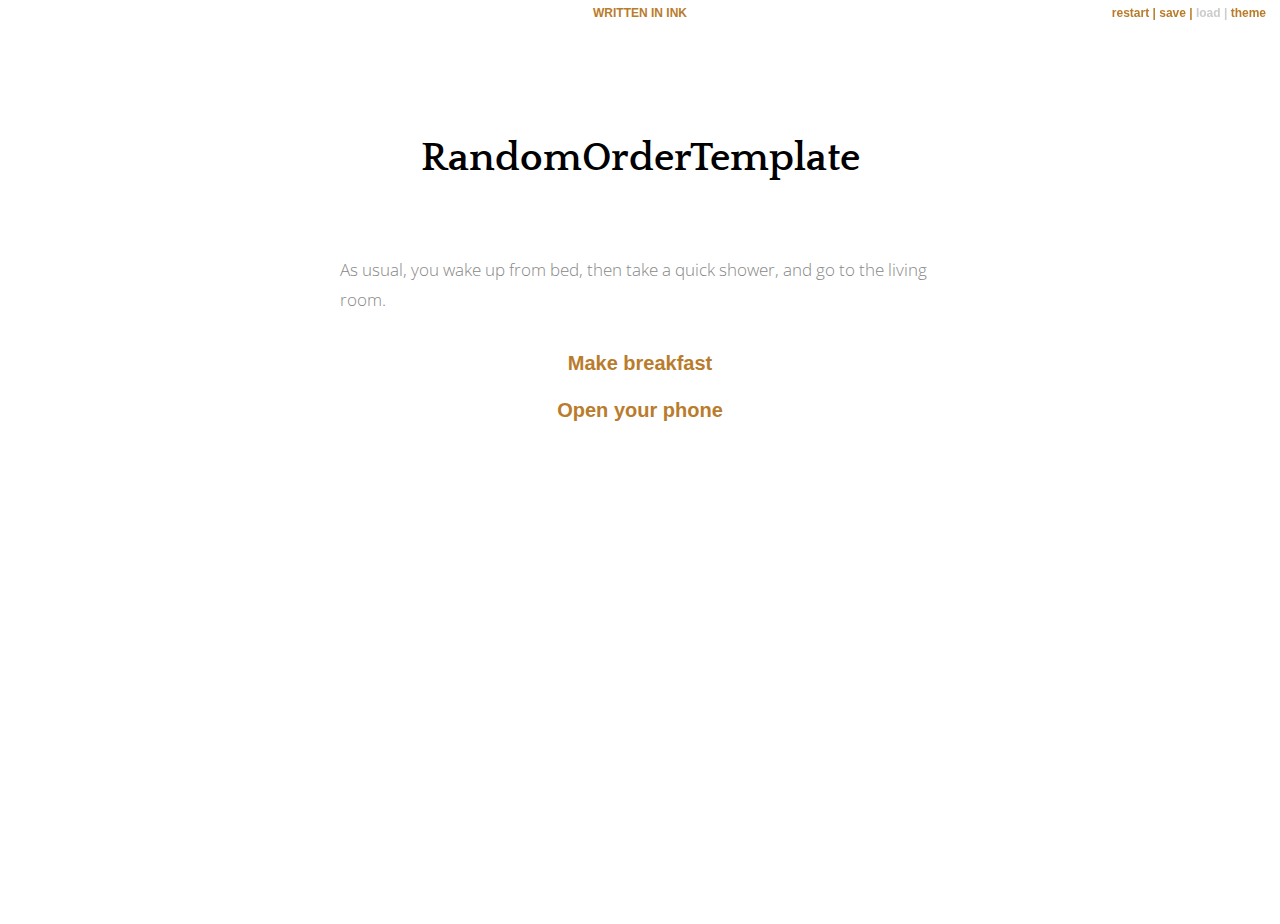
==== RandomOrderTemplate/index.html @ 8614bd54 "added web for easier playtest" ====
﻿<!doctype html>
<html lang="en">
<head>
    <meta charset="utf-8">

    <title>RandomOrderTemplate</title>

    <meta name="viewport" content="width=device-width, initial-scale=1.0">

    <link rel="stylesheet" href="style.css">

</head>

<body>

    <div class="outerContainer">
        <h3 class="written-in-ink"><a href="https://www.inklestudios.com/ink">WRITTEN IN INK</a></h3>

        <div id="controls" class="buttons">
          <a id="rewind" title="Restart story from beginning">restart</a>
          <a id="save" title="Save progress">save</a>
          <a id="reload" title="Reload from save point">load</a>
          <a id="theme-switch" title="Switch theme">theme</a>
        </div>

        <div id="story" class="container">
            <div class="header">
                <h1>RandomOrderTemplate</h1>
                <h2 class="byline"></h2>
            </div>
        </div>
    </div>

    <script src="ink.js"></script>
    <script src="RandomOrderTemplate.js"></script>
    <script src="main.js"></script>
</body>
</html>
---- RandomOrderTemplate/style.css ----
@import url('https://fonts.googleapis.com/css?family=Open+Sans:300,700|Quattrocento:700');

body {
    font-family: 'Open Sans', sans-serif;
    font-weight: lighter;
    background: white;
    overflow: hidden;
}

body.switched {
    transition: color 0.6s, background-color 0.6s;
}

h1,
h2 {
    text-align: center;
    font-family: "Quattrocento", Georgia, 'Times New Roman', Times, serif;
    margin: 0;
    padding: 0;
}

h1 {
    font-size: 30pt;
    margin-bottom: 10px;
}

h2 {
    font-size: 14pt;
    font-style: italic;
    font-family: sans-serif;
    font-weight: lighter;
    color: #BBB;
}

.header {
    padding-top: 3em;
    padding-bottom: 3em;
}

/*
  Built-in class:
    # author: Name
*/
.byline {
    font-style: italic;
}

.written-in-ink {
    z-index: 3;
    font-size: 9pt;
    font-family: sans-serif;
    text-align: center;
    font-weight: 700;
    position: fixed;
    display: block;
    width: 100%;
    background: white;
    transition: color 0.6s, background 0.6s;
    margin: 0;
    padding-top: 6px;
    padding-bottom: 6px;
    height: 14px;
    top: 0;
}

/* 
  Enables <iframe> support work on itch.io when using mobile iOS
*/
.outerContainer {
    position: absolute;
    display: block;
    margin: 0;
    padding: 0;
    -webkit-overflow-scrolling: touch;
    overflow: scroll;
    overflow-x: hidden;
    height: 100%;
    width: 100%;
    top: 0;
    left: 0;
    margin-top: 24px;
    background-size: cover;
    background-repeat: no-repeat;
}

@media screen and (max-width: 980px) {
    .outerContainer {
        margin-top: 44px;
        background-size: cover;
        background-repeat: no-repeat;
    }
}

.container {
    display: block;
    max-width: 600px;
    margin: 0 auto;
    padding: 20px;
    padding-top: 4em;
    background: white;
}

.switched .container {
    transition: background-color 0.6s;
}

p {
    font-size: 13pt;
    color: #888;
    line-height: 1.7em;
    font-weight: lighter;
}

a {
    font-weight: 700;
    color: #b97c2c;
    font-family: sans-serif;
    transition: color 0.6s;
    text-decoration: none;
}

a:hover {
    color: black;
    transition: color 0.1s;
}

strong {
    color: black;
    font-weight: bold;
}

img {
    display: block;
    margin: 0 auto;
    max-width: 100%;
}

.container .hide {
    opacity: 0.0;
}

.container .invisible {
    display: none;
}

.container>* {
    opacity: 1.0;
    transition: opacity 1.0s;
}

/*
  Class applied to all choices
  (Will always appear inside <p> element by default.)
*/
.choice {
    text-align: center;
    line-height: 1.7em;
}

/* 
  Class applied to first choice
*/
:not(.choice)+.choice {
    padding-top: 1em;
}

/*
  Class applied to choice links
*/
.choice a {
    font-size: 15pt;
}

/* 
  Built-in class:
    The End # CLASS: end
*/
.end {
    text-align: center;
    font-weight: bold;
    color: black;
    padding-top: 20px;
    padding-bottom: 20px;
}

#controls {
    z-index: 4;
    font-size: 9pt;
    text-align: center;
    padding-bottom: 6px;
    position: fixed;
    right: 14px;
    top: 4px;
    user-select: none;
    background: white;
    transition: color 0.6s, background 0.6s;
}

#controls [disabled] {
    color: #ccc;
}

#controls>*:not(:last-child):after {
    content: " | ";
}

@media screen and (max-width: 980px) {
    #controls {
        z-index: 2;
        padding-top: 24px;
        top: 0;
        left: 0;
        right: 0;
    }
}

/* 
  Dark Theme (Added in Inky 0.10.0)
    # theme: dark
*/

body.dark {
    background: black;
    color: white;
}

.dark h2 {
    color: #666;
}

.dark .container {
    background: black;
}

.dark .written-in-ink {
    background: black;
}

.dark a {
    color: #cc8f1a;
    transition: color 0.6s;
}

.dark a:hover {
    color: white;
}

.dark strong {
    color: white;
}

.dark #controls [disabled] {
    color: #444;
}

.dark .end {
    color: white;
}

.dark #controls {
    background: black;
}
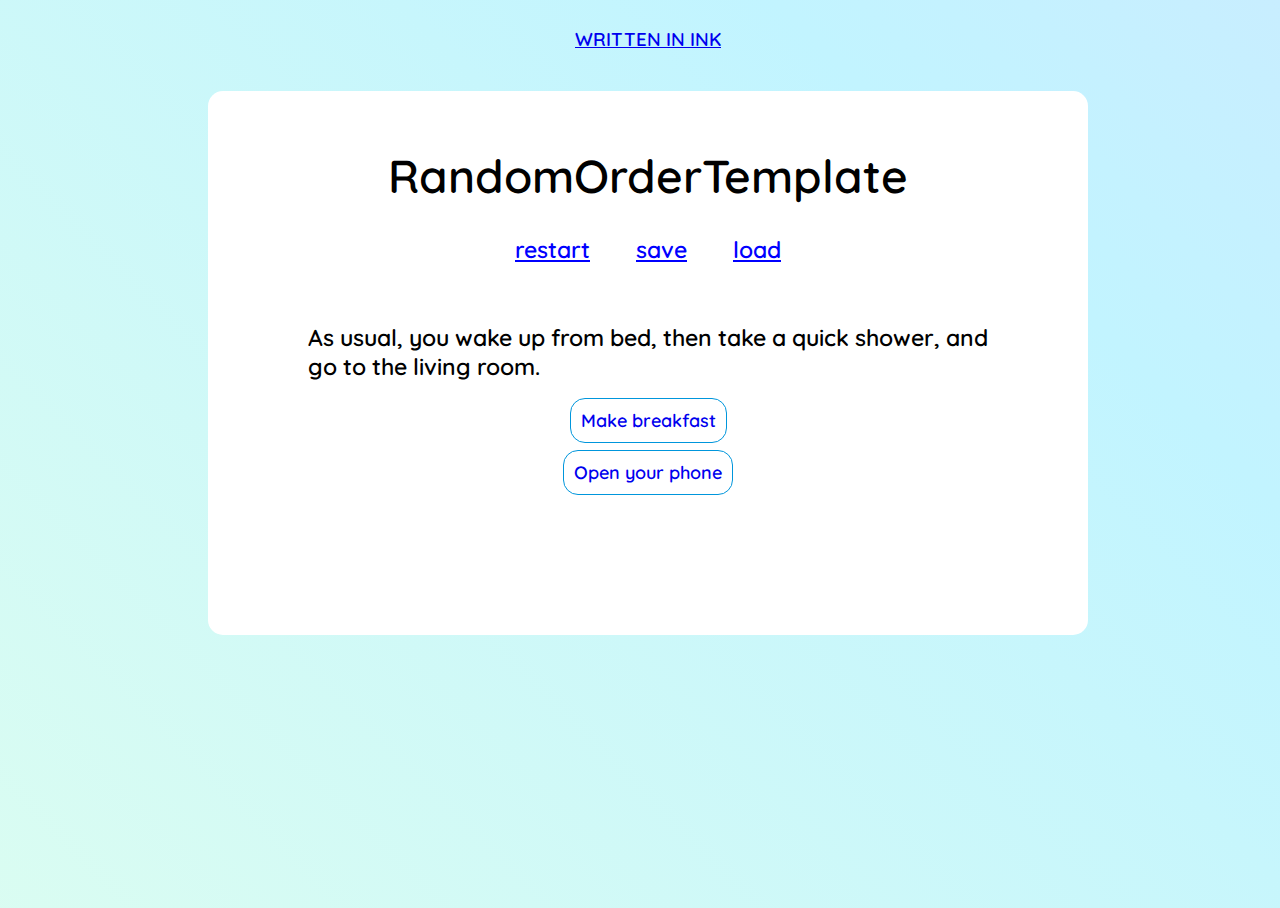
==== commit 322edb56: "update css" ====
--- a/RandomOrderTemplate/index.html
+++ b/RandomOrderTemplate/index.html
@@ -16,18 +16,19 @@
     <div class="outerContainer">
         <h3 class="written-in-ink"><a href="https://www.inklestudios.com/ink">WRITTEN IN INK</a></h3>
 
-        <div id="controls" class="buttons">
-          <a id="rewind" title="Restart story from beginning">restart</a>
-          <a id="save" title="Save progress">save</a>
-          <a id="reload" title="Reload from save point">load</a>
-          <a id="theme-switch" title="Switch theme">theme</a>
-        </div>
+        
 
         <div id="story" class="container">
             <div class="header">
                 <h1>RandomOrderTemplate</h1>
+                <div id="controls" class="buttons">
+                    <a id="rewind" title="Restart story from beginning">restart</a>
+                    <a id="save" title="Save progress">save</a>
+                    <a id="reload" title="Reload from save point">load</a>
+                </div>
                 <h2 class="byline"></h2>
             </div>
+            
         </div>
     </div>
 
--- a/RandomOrderTemplate/style.css
+++ b/RandomOrderTemplate/style.css
@@ -1,139 +1,311 @@
-@import url('https://fonts.googleapis.com/css?family=Open+Sans:300,700|Quattrocento:700');
+/*@import url('https://fonts.googleapis.com/css?family=Open+Sans:300,700|Quattrocento:700');*/
+
+/*body {*/
+/*    font-family: 'Open Sans', sans-serif;*/
+/*    font-weight: lighter;*/
+/*    background: white;*/
+/*    overflow: hidden;*/
+/*}*/
+
+/*body.switched {*/
+/*    transition: color 0.6s, background-color 0.6s;*/
+/*}*/
+
+/*h1,*/
+/*h2 {*/
+/*    text-align: center;*/
+/*    font-family: "Quattrocento", Georgia, 'Times New Roman', Times, serif;*/
+/*    margin: 0;*/
+/*    padding: 0;*/
+/*}*/
+
+/*h1 {*/
+/*    font-size: 30pt;*/
+/*    margin-bottom: 10px;*/
+/*}*/
+
+/*h2 {*/
+/*    font-size: 14pt;*/
+/*    font-style: italic;*/
+/*    font-family: sans-serif;*/
+/*    font-weight: lighter;*/
+/*    color: #BBB;*/
+/*}*/
+
+/*.header {*/
+/*    padding-top: 3em;*/
+/*    padding-bottom: 3em;*/
+/*}*/
+
+/*!**/
+/*  Built-in class:*/
+/*    # author: Name*/
+/**!*/
+/*.byline {*/
+/*    font-style: italic;*/
+/*}*/
+
+/*.written-in-ink {*/
+/*    z-index: 3;*/
+/*    font-size: 9pt;*/
+/*    font-family: sans-serif;*/
+/*    text-align: center;*/
+/*    font-weight: 700;*/
+/*    position: fixed;*/
+/*    display: block;*/
+/*    width: 100%;*/
+/*    background: white;*/
+/*    transition: color 0.6s, background 0.6s;*/
+/*    margin: 0;*/
+/*    padding-top: 6px;*/
+/*    padding-bottom: 6px;*/
+/*    height: 14px;*/
+/*    top: 0;*/
+/*}*/
+
+/*!* */
+/*  Enables <iframe> support work on itch.io when using mobile iOS*/
+/**!*/
+/*.outerContainer {*/
+/*    position: absolute;*/
+/*    display: block;*/
+/*    margin: 0;*/
+/*    padding: 0;*/
+/*    -webkit-overflow-scrolling: touch;*/
+/*    overflow: scroll;*/
+/*    overflow-x: hidden;*/
+/*    height: 100%;*/
+/*    width: 100%;*/
+/*    top: 0;*/
+/*    left: 0;*/
+/*    margin-top: 24px;*/
+/*    background-size: cover;*/
+/*    background-repeat: no-repeat;*/
+/*}*/
+
+/*@media screen and (max-width: 980px) {*/
+/*    .outerContainer {*/
+/*        margin-top: 44px;*/
+/*        background-size: cover;*/
+/*        background-repeat: no-repeat;*/
+/*    }*/
+/*}*/
+
+/*.container {*/
+/*    display: block;*/
+/*    max-width: 600px;*/
+/*    margin: 0 auto;*/
+/*    padding: 20px;*/
+/*    padding-top: 4em;*/
+/*    background: white;*/
+/*}*/
+
+/*.switched .container {*/
+/*    transition: background-color 0.6s;*/
+/*}*/
+
+/*p {*/
+/*    font-size: 13pt;*/
+/*    color: #888;*/
+/*    line-height: 1.7em;*/
+/*    font-weight: lighter;*/
+/*}*/
+
+/*a {*/
+/*    font-weight: 700;*/
+/*    color: #b97c2c;*/
+/*    font-family: sans-serif;*/
+/*    transition: color 0.6s;*/
+/*    text-decoration: none;*/
+/*}*/
+
+/*a:hover {*/
+/*    color: black;*/
+/*    transition: color 0.1s;*/
+/*}*/
+
+/*strong {*/
+/*    color: black;*/
+/*    font-weight: bold;*/
+/*}*/
+
+/*img {*/
+/*    display: block;*/
+/*    margin: 0 auto;*/
+/*    max-width: 100%;*/
+/*}*/
+
+/*.container .hide {*/
+/*    opacity: 0.0;*/
+/*}*/
+
+/*.container .invisible {*/
+/*    display: none;*/
+/*}*/
+
+/*.container>* {*/
+/*    opacity: 1.0;*/
+/*    transition: opacity 1.0s;*/
+/*}*/
+
+/*!**/
+/*  Class applied to all choices*/
+/*  (Will always appear inside <p> element by default.)*/
+/**!*/
+/*.choice {*/
+/*    text-align: center;*/
+/*    line-height: 1.7em;*/
+/*}*/
+
+/*!* */
+/*  Class applied to first choice*/
+/**!*/
+/*:not(.choice)+.choice {*/
+/*    padding-top: 1em;*/
+/*}*/
+
+/*!**/
+/*  Class applied to choice links*/
+/**!*/
+/*.choice a {*/
+/*    font-size: 15pt;*/
+/*}*/
+
+/*!* */
+/*  Built-in class:*/
+/*    The End # CLASS: end*/
+/**!*/
+/*.end {*/
+/*    text-align: center;*/
+/*    font-weight: bold;*/
+/*    color: black;*/
+/*    padding-top: 20px;*/
+/*    padding-bottom: 20px;*/
+/*}*/
+
+/*#controls {*/
+/*    z-index: 4;*/
+/*    font-size: 9pt;*/
+/*    text-align: center;*/
+/*    padding-bottom: 6px;*/
+/*    position: fixed;*/
+/*    right: 14px;*/
+/*    top: 4px;*/
+/*    user-select: none;*/
+/*    background: white;*/
+/*    transition: color 0.6s, background 0.6s;*/
+/*}*/
+
+/*#controls [disabled] {*/
+/*    color: #ccc;*/
+/*}*/
+
+/*#controls>*:not(:last-child):after {*/
+/*    content: " | ";*/
+/*}*/
+
+/*@media screen and (max-width: 980px) {*/
+/*    #controls {*/
+/*        z-index: 2;*/
+/*        padding-top: 24px;*/
+/*        top: 0;*/
+/*        left: 0;*/
+/*        right: 0;*/
+/*    }*/
+/*}*/
+
+/*!* */
+/*  Dark Theme (Added in Inky 0.10.0)*/
+/*    # theme: dark*/
+/**!*/
+
+/*body.dark {*/
+/*    background: black;*/
+/*    color: white;*/
+/*}*/
+
+/*.dark h2 {*/
+/*    color: #666;*/
+/*}*/
+
+/*.dark .container {*/
+/*    background: black;*/
+/*}*/
+
+/*.dark .written-in-ink {*/
+/*    background: black;*/
+/*}*/
+
+/*.dark a {*/
+/*    color: #cc8f1a;*/
+/*    transition: color 0.6s;*/
+/*}*/
+
+/*.dark a:hover {*/
+/*    color: white;*/
+/*}*/
+
+/*.dark strong {*/
+/*    color: white;*/
+/*}*/
+
+/*.dark #controls [disabled] {*/
+/*    color: #444;*/
+/*}*/
+
+/*.dark .end {*/
+/*    color: white;*/
+/*}*/
+
+/*.dark #controls {*/
+/*    background: black;*/
+/*}*/
+
+
+@font-face {
+    font-family: 'Quicksand';
+    font-style: normal;
+    font-weight: 600;
+    src: local(''),
+    url('quicksand-v24-latin-600.woff2') format('woff2'), /* Chrome 26+, Opera 23+, Firefox 39+ */
+    url('quicksand-v24-latin-600.woff') format('woff'); /* Chrome 6+, Firefox 3.6+, IE 9+, Safari 5.1+ */
+}
+* {
+    font-family: "Quicksand", sans-serif;
+}
+
+html, body {
+    width: 100%;
+    height:100%;
+    overflow: scroll;
+}
+
+body::-webkit-scrollbar {
+    display: none;
+}
 
 body {
-    font-family: 'Open Sans', sans-serif;
-    font-weight: lighter;
-    background: white;
-    overflow: hidden;
-}
-
-body.switched {
-    transition: color 0.6s, background-color 0.6s;
-}
-
-h1,
-h2 {
-    text-align: center;
-    font-family: "Quattrocento", Georgia, 'Times New Roman', Times, serif;
-    margin: 0;
-    padding: 0;
-}
-
-h1 {
-    font-size: 30pt;
-    margin-bottom: 10px;
-}
-
-h2 {
-    font-size: 14pt;
-    font-style: italic;
-    font-family: sans-serif;
-    font-weight: lighter;
-    color: #BBB;
-}
-
-.header {
-    padding-top: 3em;
-    padding-bottom: 3em;
-}
-
-/*
-  Built-in class:
-    # author: Name
-*/
-.byline {
-    font-style: italic;
-}
-
-.written-in-ink {
-    z-index: 3;
-    font-size: 9pt;
-    font-family: sans-serif;
-    text-align: center;
-    font-weight: 700;
-    position: fixed;
-    display: block;
-    width: 100%;
-    background: white;
-    transition: color 0.6s, background 0.6s;
-    margin: 0;
-    padding-top: 6px;
-    padding-bottom: 6px;
-    height: 14px;
-    top: 0;
-}
-
-/* 
-  Enables <iframe> support work on itch.io when using mobile iOS
-*/
-.outerContainer {
-    position: absolute;
-    display: block;
-    margin: 0;
-    padding: 0;
-    -webkit-overflow-scrolling: touch;
-    overflow: scroll;
-    overflow-x: hidden;
-    height: 100%;
-    width: 100%;
-    top: 0;
-    left: 0;
-    margin-top: 24px;
-    background-size: cover;
-    background-repeat: no-repeat;
-}
-
-@media screen and (max-width: 980px) {
-    .outerContainer {
-        margin-top: 44px;
-        background-size: cover;
-        background-repeat: no-repeat;
+    background: linear-gradient(45deg, rgba(199,255,193,0.6) 0%, rgba(205,255,226,0.6) 25%, rgba(153,237,255,0.6) 50%, rgba(197,192,255,0.6) 75%, rgba(246,196,255,0.6) 100%);
+    background-size: 400% 400%;
+    animation: gradient 90s ease infinite;
+
+    transition: 0.5s;
+
+}
+
+@keyframes gradient {
+    0% {
+        background-position: 0% 50%;
     }
-}
-
-.container {
-    display: block;
-    max-width: 600px;
-    margin: 0 auto;
-    padding: 20px;
-    padding-top: 4em;
-    background: white;
-}
-
-.switched .container {
-    transition: background-color 0.6s;
-}
-
-p {
-    font-size: 13pt;
-    color: #888;
-    line-height: 1.7em;
-    font-weight: lighter;
-}
-
-a {
-    font-weight: 700;
-    color: #b97c2c;
-    font-family: sans-serif;
-    transition: color 0.6s;
-    text-decoration: none;
-}
-
-a:hover {
-    color: black;
-    transition: color 0.1s;
-}
-
-strong {
-    color: black;
-    font-weight: bold;
-}
-
-img {
-    display: block;
-    margin: 0 auto;
-    max-width: 100%;
-}
+    50% {
+        background-position: 100% 50%;
+    }
+    100% {
+        background-position: 0% 50%;
+    }
+}
+
+
 
 .container .hide {
     opacity: 0.0;
@@ -148,115 +320,84 @@
     transition: opacity 1.0s;
 }
 
-/*
-  Class applied to all choices
-  (Will always appear inside <p> element by default.)
-*/
-.choice {
+div.container {
+    font-size: 23px;
+
+    border-radius: 15px;
+
+    padding-top: 25px;
+    padding-bottom: 50px;
+    padding-left: 100px;
+    padding-right:100px;
+
+    margin-top: 40px;
+    margin-bottom: 40px;
+    margin-left: 200px;
+    margin-right: 200px;
+
+    background-color: rgba(255, 255, 255, 1);
+
+    transition: 0.5s;
+}
+
+div.container:hover {
+    box-shadow: 0 12px 16px 0 rgba(0,89,181,0.1), 0 17px 50px 0 rgba(0,89, 181,0.05);
+}
+
+div.header {
     text-align: center;
-    line-height: 1.7em;
-}
-
-/* 
-  Class applied to first choice
-*/
-:not(.choice)+.choice {
-    padding-top: 1em;
-}
-
-/*
-  Class applied to choice links
-*/
-.choice a {
-    font-size: 15pt;
-}
-
-/* 
-  Built-in class:
-    The End # CLASS: end
-*/
-.end {
+}
+
+
+p.choice {
     text-align: center;
+}
+
+p.choice a {
+    text-decoration: none;
+    
+    font-size: 18px;
     font-weight: bold;
-    color: black;
-    padding-top: 20px;
-    padding-bottom: 20px;
-}
-
-#controls {
-    z-index: 4;
-    font-size: 9pt;
     text-align: center;
-    padding-bottom: 6px;
-    position: fixed;
-    right: 14px;
-    top: 4px;
-    user-select: none;
-    background: white;
-    transition: color 0.6s, background 0.6s;
-}
-
-#controls [disabled] {
-    color: #ccc;
-}
-
-#controls>*:not(:last-child):after {
-    content: " | ";
-}
-
-@media screen and (max-width: 980px) {
-    #controls {
-        z-index: 2;
-        padding-top: 24px;
-        top: 0;
-        left: 0;
-        right: 0;
-    }
-}
-
-/* 
-  Dark Theme (Added in Inky 0.10.0)
-    # theme: dark
-*/
-
-body.dark {
-    background: black;
-    color: white;
-}
-
-.dark h2 {
-    color: #666;
-}
-
-.dark .container {
-    background: black;
-}
-
-.dark .written-in-ink {
-    background: black;
-}
-
-.dark a {
-    color: #cc8f1a;
-    transition: color 0.6s;
-}
-
-.dark a:hover {
-    color: white;
-}
-
-.dark strong {
-    color: white;
-}
-
-.dark #controls [disabled] {
-    color: #444;
-}
-
-.dark .end {
-    color: white;
-}
-
-.dark #controls {
-    background: black;
-}
+
+    margin: 10px 10px;
+
+    padding: 10px;
+
+    cursor: pointer;
+    
+    border-radius: 15px;
+    border: 1px solid rgb(0, 150, 220);
+
+    background: rgba(255,255,255,1);
+
+    transition: 0.5s;
+}
+
+p.choice a:hover {
+    background-color: rgb(0, 150, 220);
+    /* box-shadow: 0 7px 10px 0 rgba(0,89,181,0.3), 0 9px 15px 0 rgba(0,89, 181,0.25); */
+    color: rgb(255, 255, 255);
+}
+
+.buttons {
+    text-align: center;
+    
+    padding-bottom: 30px;
+}
+
+.buttons a{
+    color: blue;
+    text-decoration: underline;
+    
+    padding-left: 20px;
+    padding-right: 20px;
+}
+
+.buttons a:hover {
+    color: rgb(0, 150, 220);
+}
+
+h3 {
+    text-align: center;
+}
